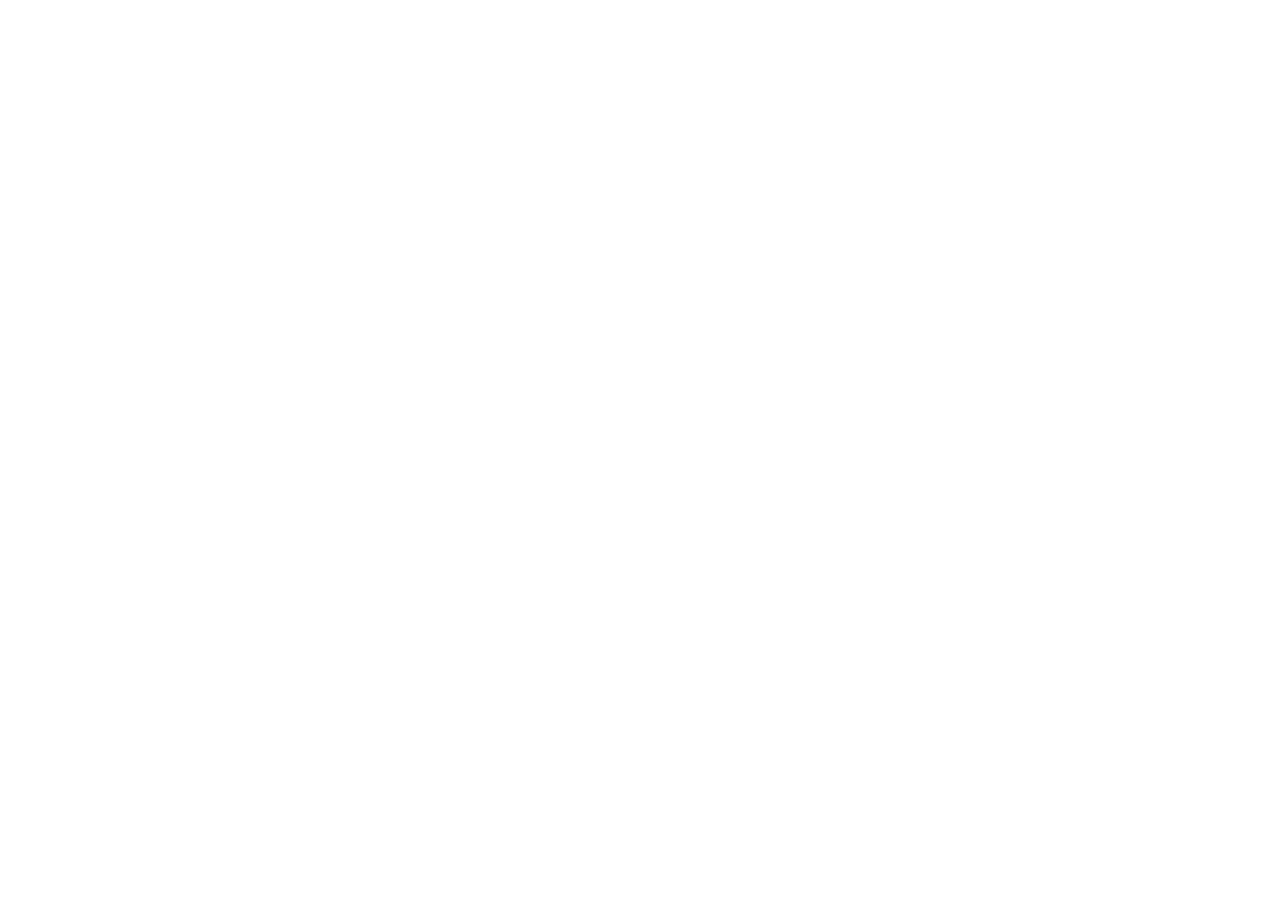
==== HTML_CSS/Ferris Wheel/index.html @ c092feca "boiler plate" ====
<!DOCTYPE html>
<html lang="en">
<head>
  <meta charset="UTF-8" />
    <meta name="viewport" content="width=device-width, initial-scale=1.0" />
    <link rel="stylesheet" href="./styles.css">
  <title>Ferris Wheel</title>
</head>
<body>
  </body>
</html>
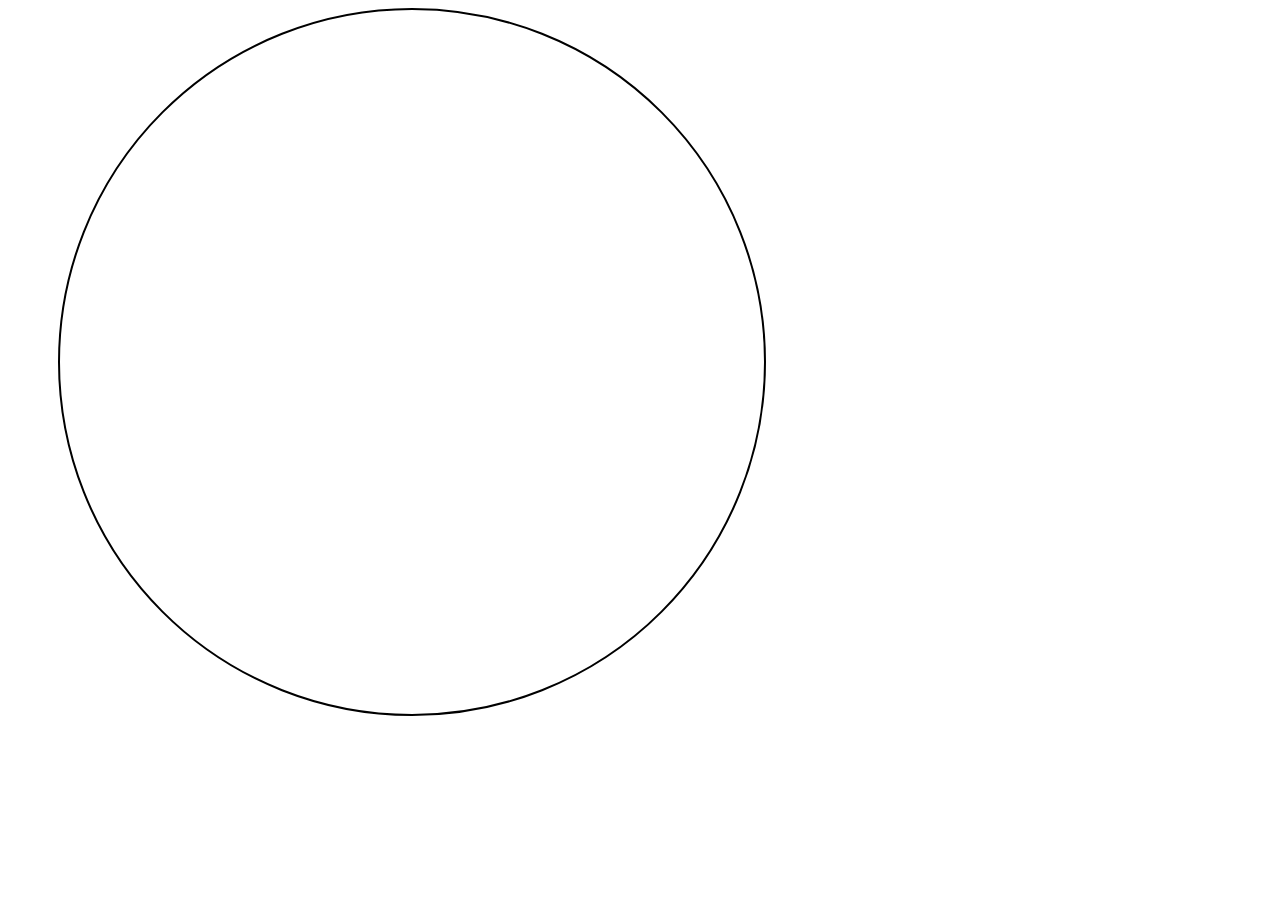
==== commit 377e6fd1: "Wheel" ====
--- a/HTML_CSS/Ferris Wheel/index.html
+++ b/HTML_CSS/Ferris Wheel/index.html
@@ -1,11 +1,25 @@
 <!DOCTYPE html>
 <html lang="en">
-<head>
-  <meta charset="UTF-8" />
-    <meta name="viewport" content="width=device-width, initial-scale=1.0" />
+  <head>
+    <meta charset="UTF-8">
+    <title>Ferris Wheel</title>
     <link rel="stylesheet" href="./styles.css">
-  <title>Ferris Wheel</title>
-</head>
-<body>
+  </head>
+  <body>
+    <div class="wheel">
+      <span class="line"></span>
+      <span class="line"></span>
+      <span class="line"></span>
+      <span class="line"></span>
+      <span class="line"></span>
+      <span class="line"></span>
+
+      <div class="cabin"></div>
+      <div class="cabin"></div>
+      <div class="cabin"></div>
+      <div class="cabin"></div>
+      <div class="cabin"></div>
+      <div class="cabin"></div>
+    </div>
   </body>
-</html>
+</html>--- a/HTML_CSS/Ferris Wheel/styles.css
+++ b/HTML_CSS/Ferris Wheel/styles.css
@@ -0,0 +1,8 @@
+.wheel {
+    border: 2px solid black;
+    border-radius: 50%;
+    margin-left: 50px;
+    position: absolute;
+    height: 55vw;
+    width: 55vw;
+  }